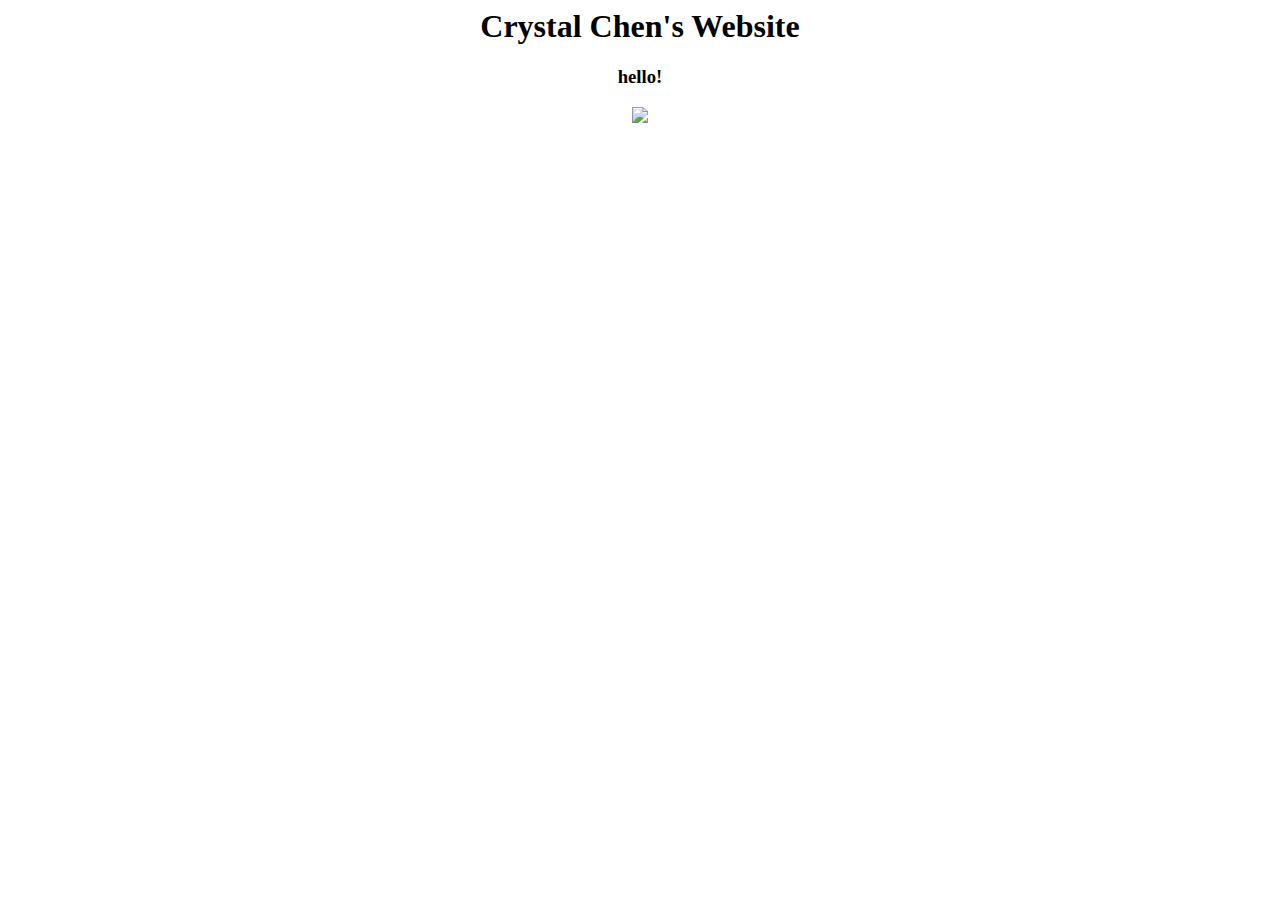
==== index.html @ c9f64f0a "paste from codepen, add style" ====
<html>
 <head>
    
  </head>
  <body>
    <center>
    <h1> Crystal Chen's Website </h1>
    <h3> hello! </h3>
    <img src="https://cdn.europosters.eu/image/750/pokemon-eevee-i32673.jpg">
  </body>
  



</html>

<style>
  
</style>
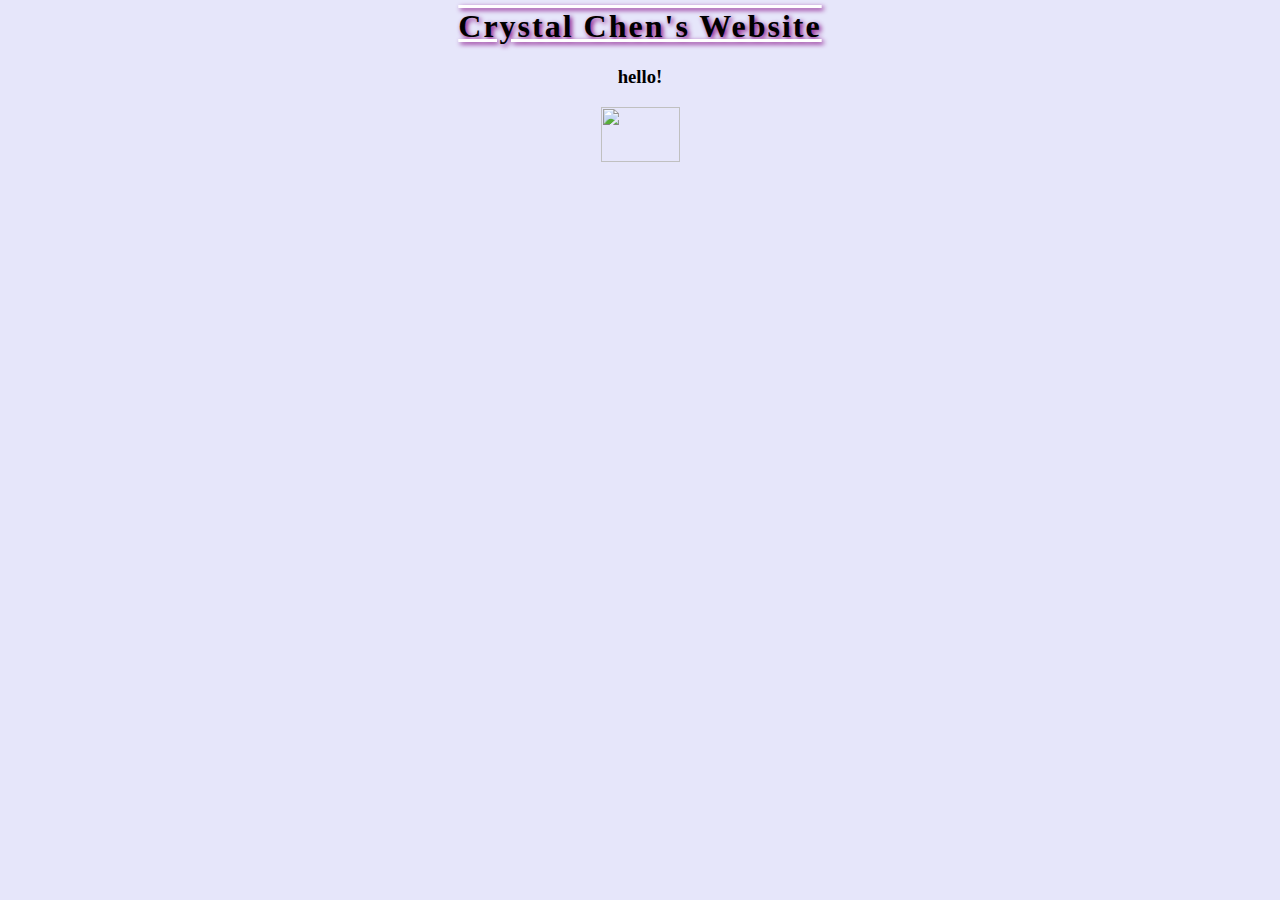
==== commit 414233fc: "added CSS" ====
--- a/index.html
+++ b/index.html
@@ -15,5 +15,29 @@
 </html>
 
 <style>
+  body {
+  background-color: lavender;
+}
+h1{
+  color: dark purple;
+  font-size: 200%;
+  text-decoration-line: overline underline;
+  text-decoration-color: white;
+  letter-spacing: 2px;
+  text-shadow: 2px 2px 5px purple;
+}
+img{
+  width: 25%;
+  border-radius: 30%;
   
+}
+
+img:hover {
+  border:solid purple 7px;
+    width: 30%;
+}
+
+h1:hover {
+  text-shadow: 4px 4px 5px purple;
+}
 </style>
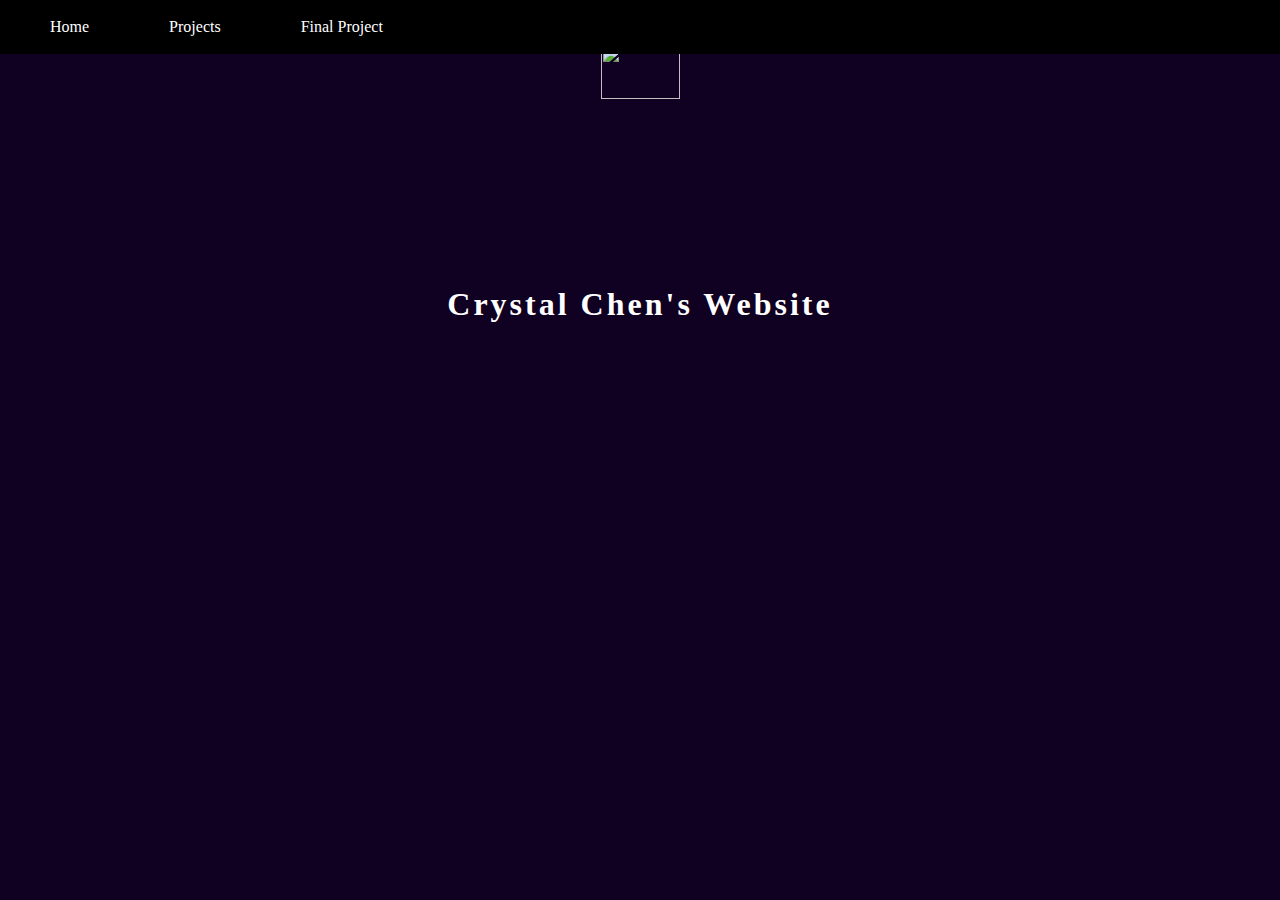
==== commit 3f85714b: "change style and nav bar" ====
--- a/index.html
+++ b/index.html
@@ -1,43 +1,75 @@
 <html>
- <head>
+  <head>
     
   </head>
   <body>
+    
+    <ul>
+      <li> <a href+ "index.html"> Home </a> </li>
+      <li> <a href+ "appPage.html"> Projects </a> </li>
+      <li> <a href+ "finalProject.html"> Final Project </a> </li>
+    </ul>
+    
+    <br>
+    <br>
     <center>
+      <img src="https://www.pngkey.com/png/full/0-4627_moon-phases-tumblr-transparent-moon-phases-drawing.png">
     <h1> Crystal Chen's Website </h1>
-    <h3> hello! </h3>
-    <img src="https://cdn.europosters.eu/image/750/pokemon-eevee-i32673.jpg">
+    
+    
+
   </body>
   
+  
+
+  
+  
+</html>
 
 
+<style> 
+ body {
+  background-color: #100022;
+  background-image: url("https://www.nicepng.com/png/full/17-172798_white-star-png-transparent-background-twinkle-stars-png.png");
+}
 
-</html>
-
-<style>
-  body {
-  background-color: lavender;
-}
 h1{
-  color: dark purple;
+  color: white;
   font-size: 200%;
-  text-decoration-line: overline underline;
-  text-decoration-color: white;
-  letter-spacing: 2px;
-  text-shadow: 2px 2px 5px purple;
+  font-family: Lucida Handwriting;
+  letter-spacing: 3px;
 }
 img{
   width: 25%;
   border-radius: 30%;
+}
+
+ul{
+  background-color: black;
+  list-style-type: none;
+  margin: 0;
+  width: 100%;
+  padding: 10px;
+  top: 0;
+  left: 0;
+  position: fixed;
+}
+
+li{
+  display: inline;
+  padding: 8px 40px;
+  float: left;
+}
+
+a{
+  color: white;
+  text-decoration: none;
+  font-family: Georgia;
   
 }
-
-img:hover {
-  border:solid purple 7px;
-    width: 30%;
-}
-
-h1:hover {
-  text-shadow: 4px 4px 5px purple;
+a:hover{
+  font-family: Lucida Console;
+  background color: wheat;
+  opacity: 1;
 }
 </style>
